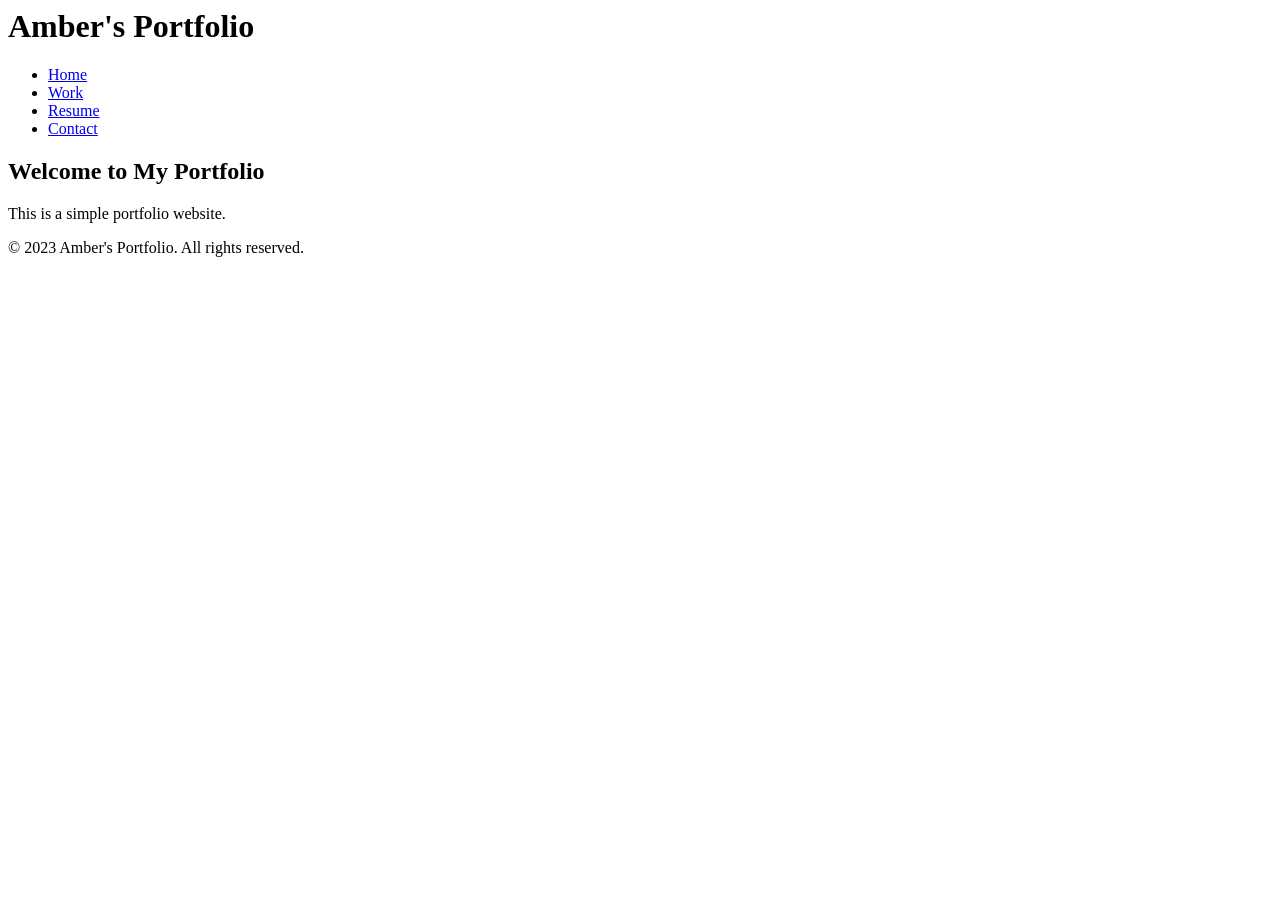
==== index.html @ 1a344a88 "Initial file set up Got Html page structure set up and initial code for index" ====
<head>
    <html lang="en">
    <meta charset="UTF-8">
    <link rel="stylesheet" type="text/css" href="style.css">
    <meta name="viewport" content="width=device-width, initial-scale=1.0">
    <title>Amber's Portfolio</title>
</head>
<body>
    <header>
        <h1>Amber's Portfolio</h1>
        <nav>
            <ul>
                <li><a href="index.html">Home</a></li>
                <li><a href="work.html">Work</a></li>
                <li><a href="resume.html">Resume</a></li>
                <li><a href="contact.html">Contact</a></li>
            </ul>
        </nav>
    </header>
    <main>
        <h2>Welcome to My Portfolio</h2>
        <p>This is a simple portfolio website.</p>
    </main>
    <footer>
        <p>&copy; 2023 Amber's Portfolio. All rights reserved.</p>
    </footer>
</body>
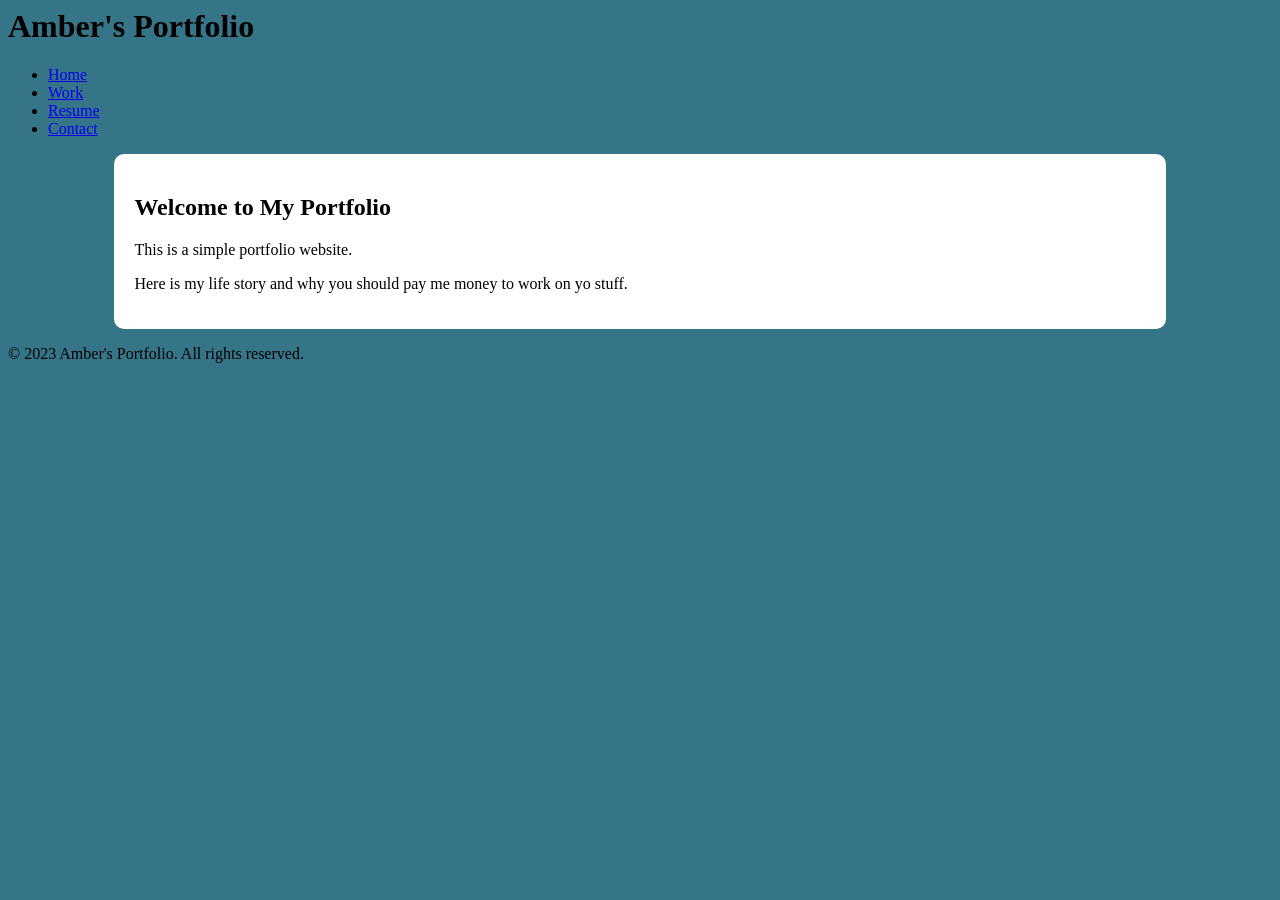
==== commit b6374ef7: "Adjusted main content on pages Added different content to pages" ====
--- a/index.html
+++ b/index.html
@@ -20,6 +20,9 @@
     <main>
         <h2>Welcome to My Portfolio</h2>
         <p>This is a simple portfolio website.</p>
+        <p>
+            Here is my life story and why you should pay me money to work on yo stuff.
+        </p>
     </main>
     <footer>
         <p>&copy; 2023 Amber's Portfolio. All rights reserved.</p>
--- a/style.css
+++ b/style.css
@@ -0,0 +1,11 @@
+body{
+    background-color: #367588;
+}
+
+main{
+    background-color: #ffffff;
+    width: 80%;
+    margin: 0 auto;
+    padding: 20px;
+    border-radius: 10px;
+}
